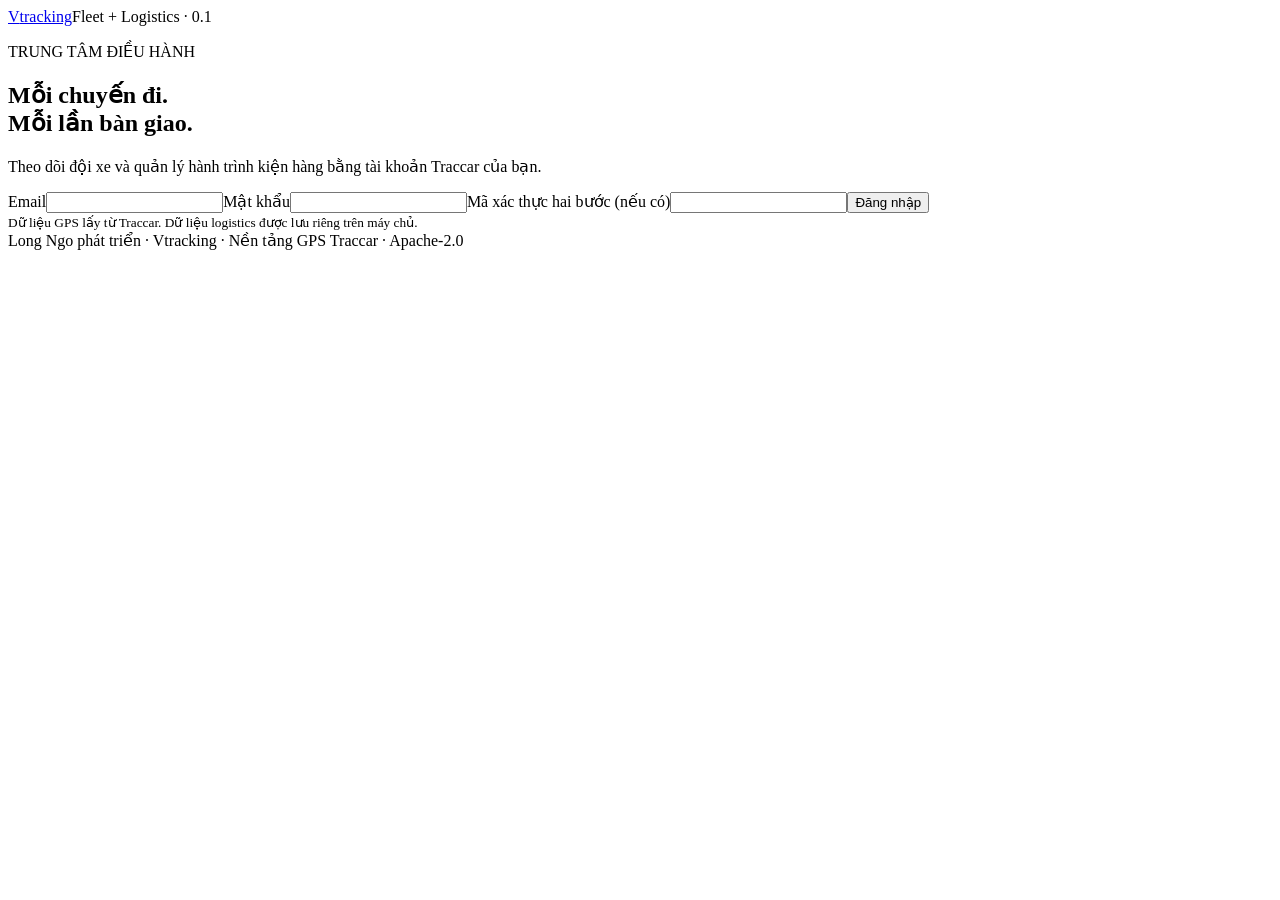
==== fleet-logistics/static/index.html @ e46d5d47 "feat: add Vietnamese Fleet and Logistics pilot with Traccar authentication Add persistent shipment a" ====
<!doctype html>
<html lang="vi"><head><meta charset="utf-8"><meta name="viewport" content="width=device-width,initial-scale=1"><title>Vtracking · Fleet & Logistics</title><link rel="stylesheet" href="/style.css"><script src="/app.js" defer></script></head>
<body>
<header><a class="brand" href="/">V<span>tracking</span></a><span class="badge">Fleet + Logistics · 0.1</span><div class="account"><span id="username"></span><button id="logout" hidden>Đăng xuất</button></div></header>
<div id="notice" role="status" aria-live="polite"></div>
<section id="login" class="login card"><p class="eyebrow">TRUNG TÂM ĐIỀU HÀNH</p><h1>Mỗi chuyến đi.<br>Mỗi lần bàn giao.</h1><p>Theo dõi đội xe và quản lý hành trình kiện hàng bằng tài khoản Traccar của bạn.</p><form id="login-form"><label>Email<input name="email" type="email" autocomplete="username" required></label><label>Mật khẩu<input name="password" type="password" autocomplete="current-password" required></label><label>Mã xác thực hai bước (nếu có)<input name="code" inputmode="numeric" pattern="[0-9]{6}" maxlength="6" autocomplete="one-time-code"></label><button class="primary">Đăng nhập</button></form><small>Dữ liệu GPS lấy từ Traccar. Dữ liệu logistics được lưu riêng trên máy chủ.</small></section>
<main id="workspace" hidden>
<nav aria-label="Chức năng"><button data-tab="shipments" class="selected">Kiện hàng</button><button data-tab="trips">Chuyến vận chuyển</button><button data-tab="fleet">Đội xe GPS</button></nav>
<section class="intro"><div><p class="eyebrow">VTRACKING OPERATIONS</p><h1 id="title">Kiện hàng</h1><p id="subtitle">Từ tiếp nhận đến giao thành công — lịch sử bàn giao rõ ràng.</p></div><button id="refresh">Làm mới</button></section>
<div class="metrics"><div class="card"><span>Kiện trong danh sách</span><strong id="count-shipments">0</strong></div><div class="card"><span>Chuyến đang chạy</span><strong id="count-trips">0</strong></div><div class="card"><span>Thiết bị được cấp quyền</span><strong id="count-fleet">0</strong></div><div class="card"><span>Đã giao thành công</span><strong id="count-delivered">0</strong></div></div>
<section class="card content"><div class="toolbar"><label class="search">Tìm kiếm<input id="search" placeholder="Mã kiện, chuyến, tên xe…" type="search"></label><button id="create" class="primary">+ Tạo kiện hàng</button></div><div id="list"></div><small id="list-note">Hiển thị tối đa 500 bản ghi mới nhất mỗi loại, thuộc tài khoản đang đăng nhập.</small></section>
<section id="map-panel" class="card" hidden><h2 id="map-title">Vị trí xe</h2><p id="map-caption"></p><iframe id="map" title="Bản đồ vị trí OpenStreetMap" loading="lazy" referrerpolicy="no-referrer"></iframe><div id="route-panel" hidden><h3>Hành trình 24 giờ gần nhất</h3><p id="route-note"></p><svg id="route" viewBox="0 0 700 240" role="img" aria-label="Sơ đồ tuyến GPS"></svg><small>Sơ đồ tương đối của các điểm GPS; không phải bản đồ nền. Các khoảng mất tín hiệu được ngắt đoạn.</small></div></section>
</main>
<dialog id="editor"><div class="dialog-head"><h2 id="editor-title"></h2><button id="editor-close" aria-label="Đóng">×</button></div><form id="editor-form"></form></dialog>
<dialog id="detail"><div class="dialog-head"><h2 id="detail-title"></h2><button id="detail-close" aria-label="Đóng">×</button></div><div id="detail-body"></div></dialog>
<footer>Long Ngo phát triển · Vtracking · Nền tảng GPS Traccar · Apache-2.0</footer>
</body></html>
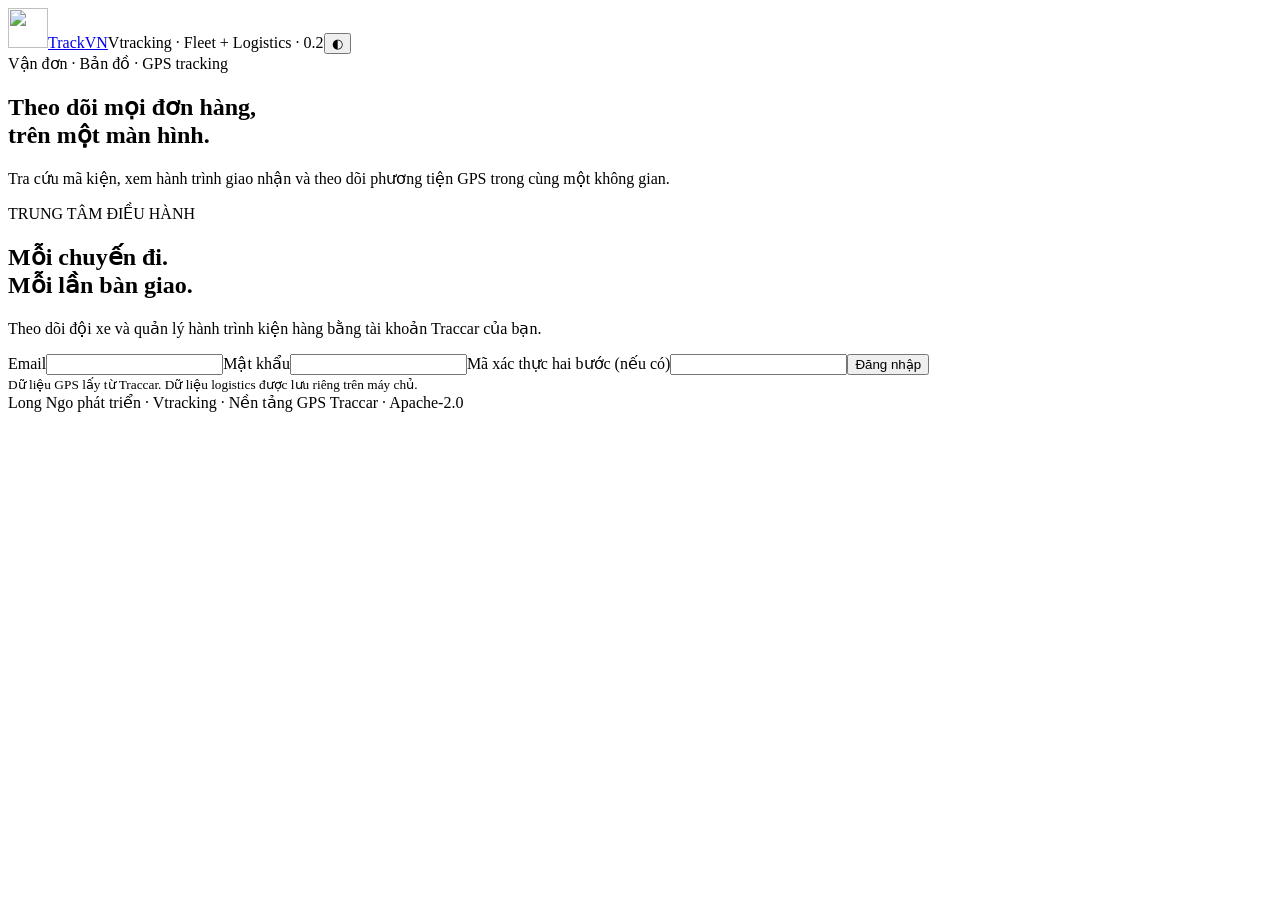
==== commit e621eb7f: "feat: integrate TrackVN dashboard with shipment map and live GPS Preserve supplied HTML/assets, add " ====
--- a/fleet-logistics/static/index.html
+++ b/fleet-logistics/static/index.html
@@ -1,16 +1,20 @@
 <!doctype html>
-<html lang="vi"><head><meta charset="utf-8"><meta name="viewport" content="width=device-width,initial-scale=1"><title>Vtracking · Fleet & Logistics</title><link rel="stylesheet" href="/style.css"><script src="/app.js" defer></script></head>
+<html lang="vi"><head><meta charset="utf-8"><meta name="viewport" content="width=device-width,initial-scale=1"><title>Vtracking · TrackVN · GPS & Logistics</title><link rel="stylesheet" href="/style.css"><link rel="stylesheet" href="/vendor/leaflet/leaflet.css"><link rel="stylesheet" href="/board.css"><script src="/vendor/leaflet/leaflet.js" defer></script><script src="/app.js" defer></script><script src="/board.js" defer></script></head>
 <body>
-<header><a class="brand" href="/">V<span>tracking</span></a><span class="badge">Fleet + Logistics · 0.1</span><div class="account"><span id="username"></span><button id="logout" hidden>Đăng xuất</button></div></header>
+<header><a class="brand" href="/"><img src="/brand/trackvn-icon.png" alt="" width="40" height="40">Track<span>VN</span></a><span class="badge">Vtracking · Fleet + Logistics · 0.2</span><button id="theme" aria-label="Đổi sáng tối">◐</button><div class="account"><span id="username"></span><button id="logout" hidden>Đăng xuất</button></div></header>
 <div id="notice" role="status" aria-live="polite"></div>
-<section id="login" class="login card"><p class="eyebrow">TRUNG TÂM ĐIỀU HÀNH</p><h1>Mỗi chuyến đi.<br>Mỗi lần bàn giao.</h1><p>Theo dõi đội xe và quản lý hành trình kiện hàng bằng tài khoản Traccar của bạn.</p><form id="login-form"><label>Email<input name="email" type="email" autocomplete="username" required></label><label>Mật khẩu<input name="password" type="password" autocomplete="current-password" required></label><label>Mã xác thực hai bước (nếu có)<input name="code" inputmode="numeric" pattern="[0-9]{6}" maxlength="6" autocomplete="one-time-code"></label><button class="primary">Đăng nhập</button></form><small>Dữ liệu GPS lấy từ Traccar. Dữ liệu logistics được lưu riêng trên máy chủ.</small></section>
+<section class="hero"><span class="badge">Vận đơn · Bản đồ · GPS tracking</span><h1>Theo dõi mọi đơn hàng,<br><span>trên một màn hình.</span></h1><p>Tra cứu mã kiện, xem hành trình giao nhận và theo dõi phương tiện GPS trong cùng một không gian.</p></section><section id="login" class="login card"><p class="eyebrow">TRUNG TÂM ĐIỀU HÀNH</p><h1>Mỗi chuyến đi.<br>Mỗi lần bàn giao.</h1><p>Theo dõi đội xe và quản lý hành trình kiện hàng bằng tài khoản Traccar của bạn.</p><form id="login-form"><label>Email<input name="email" type="email" autocomplete="username" required></label><label>Mật khẩu<input name="password" type="password" autocomplete="current-password" required></label><label>Mã xác thực hai bước (nếu có)<input name="code" inputmode="numeric" pattern="[0-9]{6}" maxlength="6" autocomplete="one-time-code"></label><button class="primary">Đăng nhập</button></form><small>Dữ liệu GPS lấy từ Traccar. Dữ liệu logistics được lưu riêng trên máy chủ.</small></section>
 <main id="workspace" hidden>
-<nav aria-label="Chức năng"><button data-tab="shipments" class="selected">Kiện hàng</button><button data-tab="trips">Chuyến vận chuyển</button><button data-tab="fleet">Đội xe GPS</button></nav>
-<section class="intro"><div><p class="eyebrow">VTRACKING OPERATIONS</p><h1 id="title">Kiện hàng</h1><p id="subtitle">Từ tiếp nhận đến giao thành công — lịch sử bàn giao rõ ràng.</p></div><button id="refresh">Làm mới</button></section>
+<nav aria-label="Chức năng"><button data-tab="board" class="selected">Bảng theo dõi + Map</button><button data-tab="shipments">Kiện hàng</button><button data-tab="trips">Chuyến vận chuyển</button><button data-tab="fleet">Đội xe GPS</button></nav>
+<section id="management-intro" class="intro"><div><p class="eyebrow">VTRACKING OPERATIONS</p><h1 id="title">Kiện hàng</h1><p id="subtitle">Từ tiếp nhận đến giao thành công — lịch sử bàn giao rõ ràng.</p></div><button id="refresh">Làm mới</button></section>
 <div class="metrics"><div class="card"><span>Kiện trong danh sách</span><strong id="count-shipments">0</strong></div><div class="card"><span>Chuyến đang chạy</span><strong id="count-trips">0</strong></div><div class="card"><span>Thiết bị được cấp quyền</span><strong id="count-fleet">0</strong></div><div class="card"><span>Đã giao thành công</span><strong id="count-delivered">0</strong></div></div>
-<section class="card content"><div class="toolbar"><label class="search">Tìm kiếm<input id="search" placeholder="Mã kiện, chuyến, tên xe…" type="search"></label><button id="create" class="primary">+ Tạo kiện hàng</button></div><div id="list"></div><small id="list-note">Hiển thị tối đa 500 bản ghi mới nhất mỗi loại, thuộc tài khoản đang đăng nhập.</small></section>
-<section id="map-panel" class="card" hidden><h2 id="map-title">Vị trí xe</h2><p id="map-caption"></p><iframe id="map" title="Bản đồ vị trí OpenStreetMap" loading="lazy" referrerpolicy="no-referrer"></iframe><div id="route-panel" hidden><h3>Hành trình 24 giờ gần nhất</h3><p id="route-note"></p><svg id="route" viewBox="0 0 700 240" role="img" aria-label="Sơ đồ tuyến GPS"></svg><small>Sơ đồ tương đối của các điểm GPS; không phải bản đồ nền. Các khoảng mất tín hiệu được ngắt đoạn.</small></div></section>
-</main>
+<section id="management-list" class="card content"><div class="toolbar"><label class="search">Tìm kiếm<input id="search" placeholder="Mã kiện, chuyến, tên xe…" type="search"></label><button id="create" class="primary">+ Tạo kiện hàng</button></div><div id="list"></div><small id="list-note">Hiển thị dữ liệu thuộc tài khoản đang đăng nhập.</small></section>
+<section id="tracking-board">
+<div class="lookup card"><form id="lookup-form"><label>Mã kiện / Mã vận đơn<textarea id="lookup-codes" rows="1" placeholder="Nhập một hoặc nhiều mã, ngăn bằng dấu phẩy hoặc xuống dòng…"></textarea></label><label>Nhà vận chuyển<select id="lookup-carrier"><option value="auto">Tất cả nhà vận chuyển</option><option value="local">Vtracking nội bộ</option><option value="ghn">GHN</option><option value="jt">J&amp;T Express</option><option value="spx">Shopee Express</option><option value="vnpost">VNPost</option><option value="futa">Futa</option><option value="lex">LEX VN</option></select></label><button class="primary">Tra cứu</button><button type="button" id="lookup-reset">Xem tất cả</button></form><p id="lookup-result" role="status">Dữ liệu từ hệ thống Vtracking của bạn. Nhãn hãng không có nghĩa đã kết nối API của hãng.</p></div>
+<div class="board-toolbar"><div><h2>Trung tâm theo dõi</h2><p id="board-updated">Đang đồng bộ dữ liệu…</p></div><label>Lọc trạng thái<select id="board-status"><option value="all">Tất cả trạng thái</option><option value="moving">Đang vận chuyển</option><option value="created">Mới tạo</option><option value="received">Đã tiếp nhận</option><option value="unloaded">Đã dỡ hàng</option><option value="delivered">Đã giao</option><option value="delivery_failed">Giao thất bại</option><option value="returned">Đã hoàn</option></select></label><button id="board-refresh">↻ Đồng bộ</button></div>
+<div class="tracking-grid"><aside class="parcel-column"><div class="column-title"><strong>Đơn hàng</strong><span id="board-count"></span></div><div id="parcel-list"></div></aside><section class="map-column"><div class="map-toolbar"><span class="live-dot"></span><strong>GPS tracking</strong><label><input id="show-fleet" type="checkbox" checked> Hiện đội xe</label><button id="map-fit">Vừa bản đồ</button></div><div id="live-map" aria-label="Bản đồ theo dõi đơn hàng và GPS"></div><div class="map-legend"><span>● GPS gần đây</span><span>● GPS cũ / chưa hợp lệ</span><span>Vị trí đơn hàng suy ra từ xe</span></div><p id="map-health">Không có tọa độ thì không đặt điểm giả trên bản đồ.</p></section><aside id="tracking-detail" class="tracking-detail"><div class="empty">Chọn một đơn hàng để xem hành trình và các mốc bàn giao.</div></aside></div>
+</section><section id="map-panel" class="card" hidden><h2 id="map-title">Vị trí xe</h2><p id="map-caption"></p><iframe id="map" title="Bản đồ vị trí OpenStreetMap" loading="lazy" referrerpolicy="no-referrer"></iframe><div id="route-panel" hidden><h3>Hành trình 24 giờ gần nhất</h3><p id="route-note"></p><svg id="route" viewBox="0 0 700 240" role="img" aria-label="Sơ đồ tuyến GPS"></svg><small>Sơ đồ tương đối của các điểm GPS; không phải bản đồ nền. Các khoảng mất tín hiệu được ngắt đoạn.</small></div></section>
+<section class="carrier-strip" id="carriers"><h2>Danh mục nhà vận chuyển</h2><p>Gắn mã vận đơn và phân loại kiện theo hãng. API tra cứu trực tiếp của hãng chưa được cung cấp trong bộ mã nguồn đính kèm.</p><div class="carrier-logos"><img src="/logos/ghn.jpg" alt="GHN"><img src="/logos/jt.webp" alt="J&T Express"><img src="/logos/spx.jpg" alt="Shopee Express"><img src="/logos/vnpost.jpg" alt="VNPost"><img src="/logos/futa.jpg" alt="Futa"><img src="/logos/lex.png" alt="LEX VN"></div></section><section class="faq"><h2>Câu hỏi thường gặp</h2><details><summary>Vì sao có đơn hàng nhưng không có vị trí?</summary><p>Kiện cần được xếp lên một chuyến đang chạy có thiết bị GPS được cấp quyền. Điểm GPS phải phát sinh sau thời điểm xếp hàng. Hệ thống không suy đoán tọa độ từ tên kho.</p></details><details><summary>GPS được cập nhật thế nào?</summary><p>Bảng theo dõi đồng bộ từ Traccar mỗi 15 giây khi trang đang mở. Thời gian GPS hiển thị là thời điểm thiết bị đo; mất mạng hoặc dữ liệu quá 2 phút sẽ có nhãn vị trí cũ.</p></details><details><summary>Có thể tra cứu mọi mã GHN, J&T hay VNPost ngay không?</summary><p>Hiện tra cứu các mã đã đăng ký trong Vtracking của tài khoản này. Cần tích hợp backend/API được cấp quyền của từng hãng để nhận sự kiện bên ngoài; frontend đính kèm không chứa backend đó.</p></details></section></main>
 <dialog id="editor"><div class="dialog-head"><h2 id="editor-title"></h2><button id="editor-close" aria-label="Đóng">×</button></div><form id="editor-form"></form></dialog>
 <dialog id="detail"><div class="dialog-head"><h2 id="detail-title"></h2><button id="detail-close" aria-label="Đóng">×</button></div><div id="detail-body"></div></dialog>
 <footer>Long Ngo phát triển · Vtracking · Nền tảng GPS Traccar · Apache-2.0</footer>
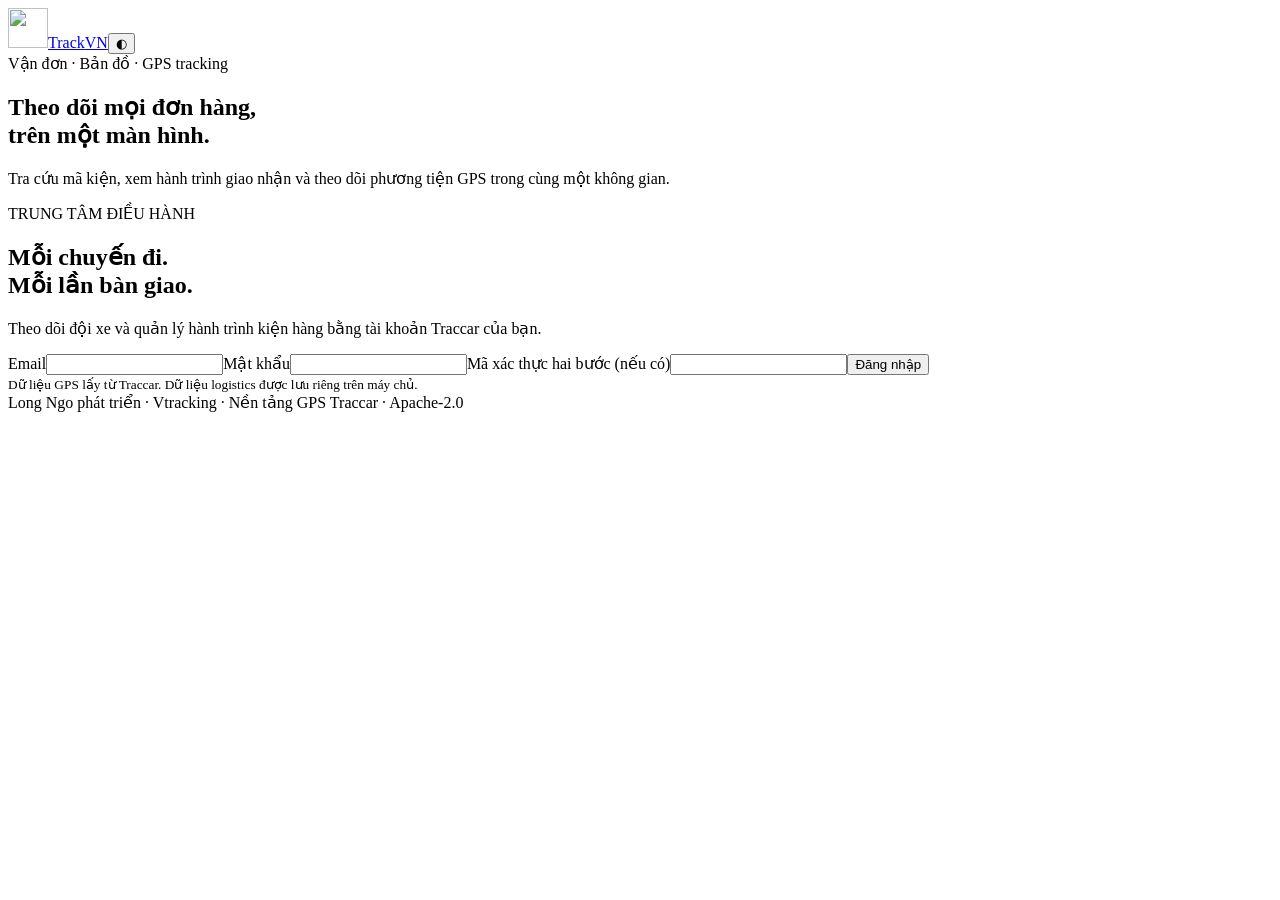
==== commit e7efb46a: "feat: integrate Vietflex maps and responsive tracking workspace" ====
--- a/fleet-logistics/static/index.html
+++ b/fleet-logistics/static/index.html
@@ -1,7 +1,7 @@
 <!doctype html>
-<html lang="vi"><head><meta charset="utf-8"><meta name="viewport" content="width=device-width,initial-scale=1"><title>Vtracking · TrackVN · GPS & Logistics</title><link rel="stylesheet" href="/style.css"><link rel="stylesheet" href="/vendor/leaflet/leaflet.css"><link rel="stylesheet" href="/board.css"><script src="/vendor/leaflet/leaflet.js" defer></script><script src="/app.js" defer></script><script src="/board.js" defer></script></head>
+<html lang="vi"><head><meta charset="utf-8"><meta name="viewport" content="width=device-width,initial-scale=1"><title>Vtracking · TrackVN · GPS & Logistics</title><link rel="stylesheet" href="/style.css?v=0.2.1"><link rel="stylesheet" href="/vendor/leaflet/leaflet.css"><link rel="stylesheet" href="/board.css"><script src="/vendor/leaflet/leaflet.js" defer></script><link rel="stylesheet" href="https://cdn.jsdelivr.net/gh/Vietflexmap/VN@6144d565fcf236727577ab3c4471bbe49f86892f/dist/vietflex.css"><script src="https://cdn.jsdelivr.net/gh/Vietflexmap/VN@6144d565fcf236727577ab3c4471bbe49f86892f/dist/vietflex.js" defer></script><script src="/map-api.js" defer></script><script src="/app.js" defer></script><script src="/board.js" defer></script></head>
 <body>
-<header><a class="brand" href="/"><img src="/brand/trackvn-icon.png" alt="" width="40" height="40">Track<span>VN</span></a><span class="badge">Vtracking · Fleet + Logistics · 0.2</span><button id="theme" aria-label="Đổi sáng tối">◐</button><div class="account"><span id="username"></span><button id="logout" hidden>Đăng xuất</button></div></header>
+<header><a class="brand" href="/"><img src="/brand/trackvn-icon.png" alt="" width="40" height="40">Track<span>VN</span></a><button id="theme" aria-label="Đổi sáng tối">◐</button><div class="account"><span id="username"></span><button id="logout" hidden>Đăng xuất</button></div></header>
 <div id="notice" role="status" aria-live="polite"></div>
 <section class="hero"><span class="badge">Vận đơn · Bản đồ · GPS tracking</span><h1>Theo dõi mọi đơn hàng,<br><span>trên một màn hình.</span></h1><p>Tra cứu mã kiện, xem hành trình giao nhận và theo dõi phương tiện GPS trong cùng một không gian.</p></section><section id="login" class="login card"><p class="eyebrow">TRUNG TÂM ĐIỀU HÀNH</p><h1>Mỗi chuyến đi.<br>Mỗi lần bàn giao.</h1><p>Theo dõi đội xe và quản lý hành trình kiện hàng bằng tài khoản Traccar của bạn.</p><form id="login-form"><label>Email<input name="email" type="email" autocomplete="username" required></label><label>Mật khẩu<input name="password" type="password" autocomplete="current-password" required></label><label>Mã xác thực hai bước (nếu có)<input name="code" inputmode="numeric" pattern="[0-9]{6}" maxlength="6" autocomplete="one-time-code"></label><button class="primary">Đăng nhập</button></form><small>Dữ liệu GPS lấy từ Traccar. Dữ liệu logistics được lưu riêng trên máy chủ.</small></section>
 <main id="workspace" hidden>
@@ -12,7 +12,7 @@
 <section id="tracking-board">
 <div class="lookup card"><form id="lookup-form"><label>Mã kiện / Mã vận đơn<textarea id="lookup-codes" rows="1" placeholder="Nhập một hoặc nhiều mã, ngăn bằng dấu phẩy hoặc xuống dòng…"></textarea></label><label>Nhà vận chuyển<select id="lookup-carrier"><option value="auto">Tất cả nhà vận chuyển</option><option value="local">Vtracking nội bộ</option><option value="ghn">GHN</option><option value="jt">J&amp;T Express</option><option value="spx">Shopee Express</option><option value="vnpost">VNPost</option><option value="futa">Futa</option><option value="lex">LEX VN</option></select></label><button class="primary">Tra cứu</button><button type="button" id="lookup-reset">Xem tất cả</button></form><p id="lookup-result" role="status">Dữ liệu từ hệ thống Vtracking của bạn. Nhãn hãng không có nghĩa đã kết nối API của hãng.</p></div>
 <div class="board-toolbar"><div><h2>Trung tâm theo dõi</h2><p id="board-updated">Đang đồng bộ dữ liệu…</p></div><label>Lọc trạng thái<select id="board-status"><option value="all">Tất cả trạng thái</option><option value="moving">Đang vận chuyển</option><option value="created">Mới tạo</option><option value="received">Đã tiếp nhận</option><option value="unloaded">Đã dỡ hàng</option><option value="delivered">Đã giao</option><option value="delivery_failed">Giao thất bại</option><option value="returned">Đã hoàn</option></select></label><button id="board-refresh">↻ Đồng bộ</button></div>
-<div class="tracking-grid"><aside class="parcel-column"><div class="column-title"><strong>Đơn hàng</strong><span id="board-count"></span></div><div id="parcel-list"></div></aside><section class="map-column"><div class="map-toolbar"><span class="live-dot"></span><strong>GPS tracking</strong><label><input id="show-fleet" type="checkbox" checked> Hiện đội xe</label><button id="map-fit">Vừa bản đồ</button></div><div id="live-map" aria-label="Bản đồ theo dõi đơn hàng và GPS"></div><div class="map-legend"><span>● GPS gần đây</span><span>● GPS cũ / chưa hợp lệ</span><span>Vị trí đơn hàng suy ra từ xe</span></div><p id="map-health">Không có tọa độ thì không đặt điểm giả trên bản đồ.</p></section><aside id="tracking-detail" class="tracking-detail"><div class="empty">Chọn một đơn hàng để xem hành trình và các mốc bàn giao.</div></aside></div>
+<div class="board-views" role="group" aria-label="Chế độ xem"><button data-view="map" aria-pressed="true">Bản đồ</button><button data-view="list" aria-pressed="false">Đơn hàng</button><button data-view="detail" aria-pressed="false">Chi tiết</button></div><div class="tracking-grid" data-view="map"><aside class="parcel-column"><div class="column-title"><strong>Đơn hàng</strong><span id="board-count"></span></div><div id="parcel-list"></div></aside><section class="map-column"><div class="map-toolbar"><span class="live-dot"></span><strong>GPS tracking</strong><label><input id="show-fleet" type="checkbox" checked> Hiện đội xe</label><button id="map-fit">Vừa bản đồ</button><button id="map-expand" aria-pressed="false">⛶ Mở rộng</button></div><div id="live-map" aria-label="Bản đồ theo dõi đơn hàng và GPS"></div><div class="map-legend"><span>● GPS gần đây</span><span>● GPS cũ / chưa hợp lệ</span><span>Vị trí đơn hàng suy ra từ xe</span></div><p id="map-health">Không có tọa độ thì không đặt điểm giả trên bản đồ.</p></section><aside id="tracking-detail" class="tracking-detail"><div class="empty">Chọn một đơn hàng để xem hành trình và các mốc bàn giao.</div></aside></div>
 </section><section id="map-panel" class="card" hidden><h2 id="map-title">Vị trí xe</h2><p id="map-caption"></p><iframe id="map" title="Bản đồ vị trí OpenStreetMap" loading="lazy" referrerpolicy="no-referrer"></iframe><div id="route-panel" hidden><h3>Hành trình 24 giờ gần nhất</h3><p id="route-note"></p><svg id="route" viewBox="0 0 700 240" role="img" aria-label="Sơ đồ tuyến GPS"></svg><small>Sơ đồ tương đối của các điểm GPS; không phải bản đồ nền. Các khoảng mất tín hiệu được ngắt đoạn.</small></div></section>
 <section class="carrier-strip" id="carriers"><h2>Danh mục nhà vận chuyển</h2><p>Gắn mã vận đơn và phân loại kiện theo hãng. API tra cứu trực tiếp của hãng chưa được cung cấp trong bộ mã nguồn đính kèm.</p><div class="carrier-logos"><img src="/logos/ghn.jpg" alt="GHN"><img src="/logos/jt.webp" alt="J&T Express"><img src="/logos/spx.jpg" alt="Shopee Express"><img src="/logos/vnpost.jpg" alt="VNPost"><img src="/logos/futa.jpg" alt="Futa"><img src="/logos/lex.png" alt="LEX VN"></div></section><section class="faq"><h2>Câu hỏi thường gặp</h2><details><summary>Vì sao có đơn hàng nhưng không có vị trí?</summary><p>Kiện cần được xếp lên một chuyến đang chạy có thiết bị GPS được cấp quyền. Điểm GPS phải phát sinh sau thời điểm xếp hàng. Hệ thống không suy đoán tọa độ từ tên kho.</p></details><details><summary>GPS được cập nhật thế nào?</summary><p>Bảng theo dõi đồng bộ từ Traccar mỗi 15 giây khi trang đang mở. Thời gian GPS hiển thị là thời điểm thiết bị đo; mất mạng hoặc dữ liệu quá 2 phút sẽ có nhãn vị trí cũ.</p></details><details><summary>Có thể tra cứu mọi mã GHN, J&T hay VNPost ngay không?</summary><p>Hiện tra cứu các mã đã đăng ký trong Vtracking của tài khoản này. Cần tích hợp backend/API được cấp quyền của từng hãng để nhận sự kiện bên ngoài; frontend đính kèm không chứa backend đó.</p></details></section></main>
 <dialog id="editor"><div class="dialog-head"><h2 id="editor-title"></h2><button id="editor-close" aria-label="Đóng">×</button></div><form id="editor-form"></form></dialog>
